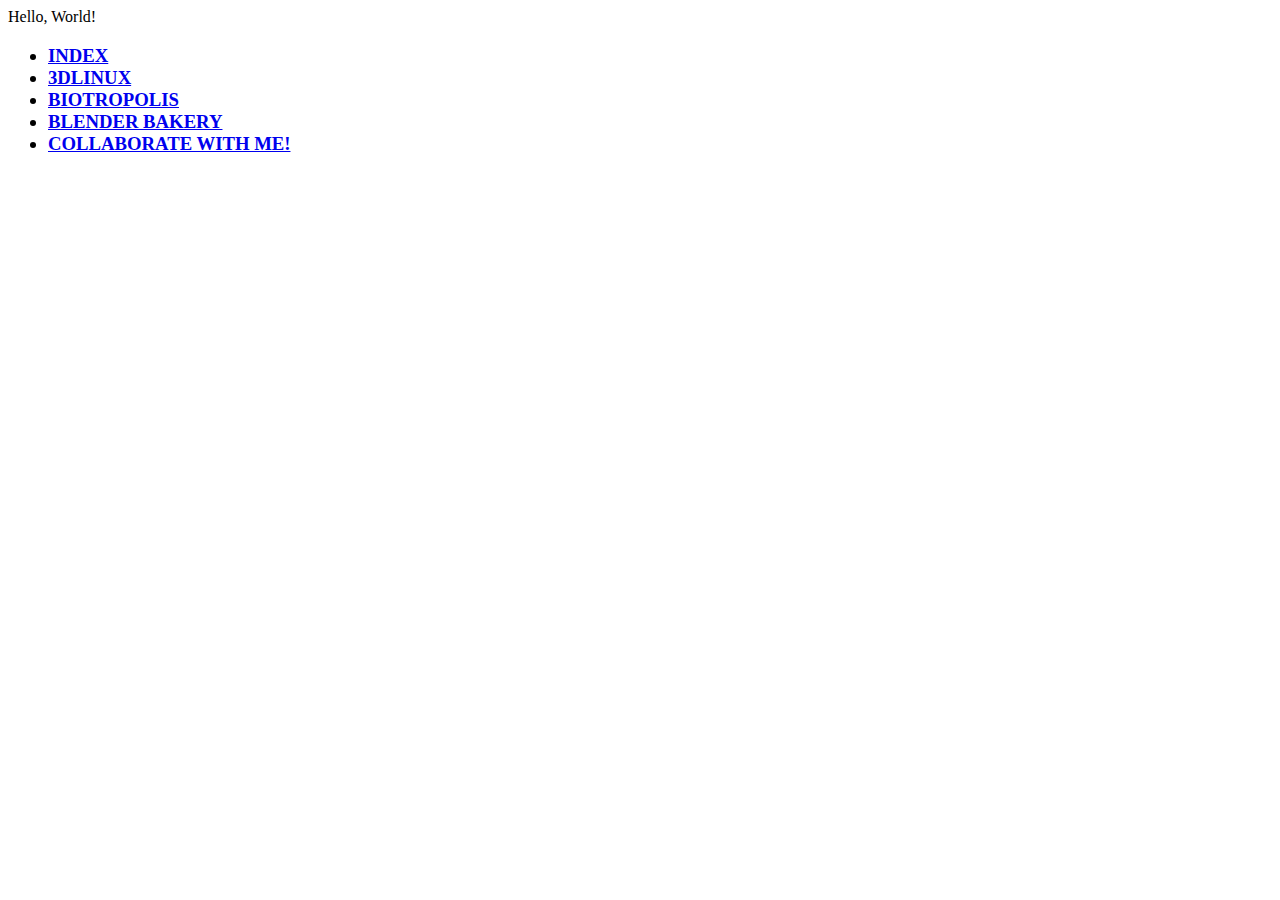
==== 3DLinux.html @ 9cf61bc4 "Project 0 start" ====
<!DOCTYPE html>
<html>
	<head>
		<title>My Webpage</title>
	</head>
	<body>
		Hello, World!
		<h3>
			<ul>
				<li><a href="index.html">INDEX</a></li>
				<li><a href="3DLinux.html">3DLINUX</a></li>
				<li><a href="biotropolis.html">BIOTROPOLIS</a></li>
				<li><a href="BlenderBakery.html">BLENDER BAKERY</a></li>
				<li><a href="collaboratewithme.html">COLLABORATE WITH ME!</a></li>
			</ul>
		</h3>
	</body>
</html>
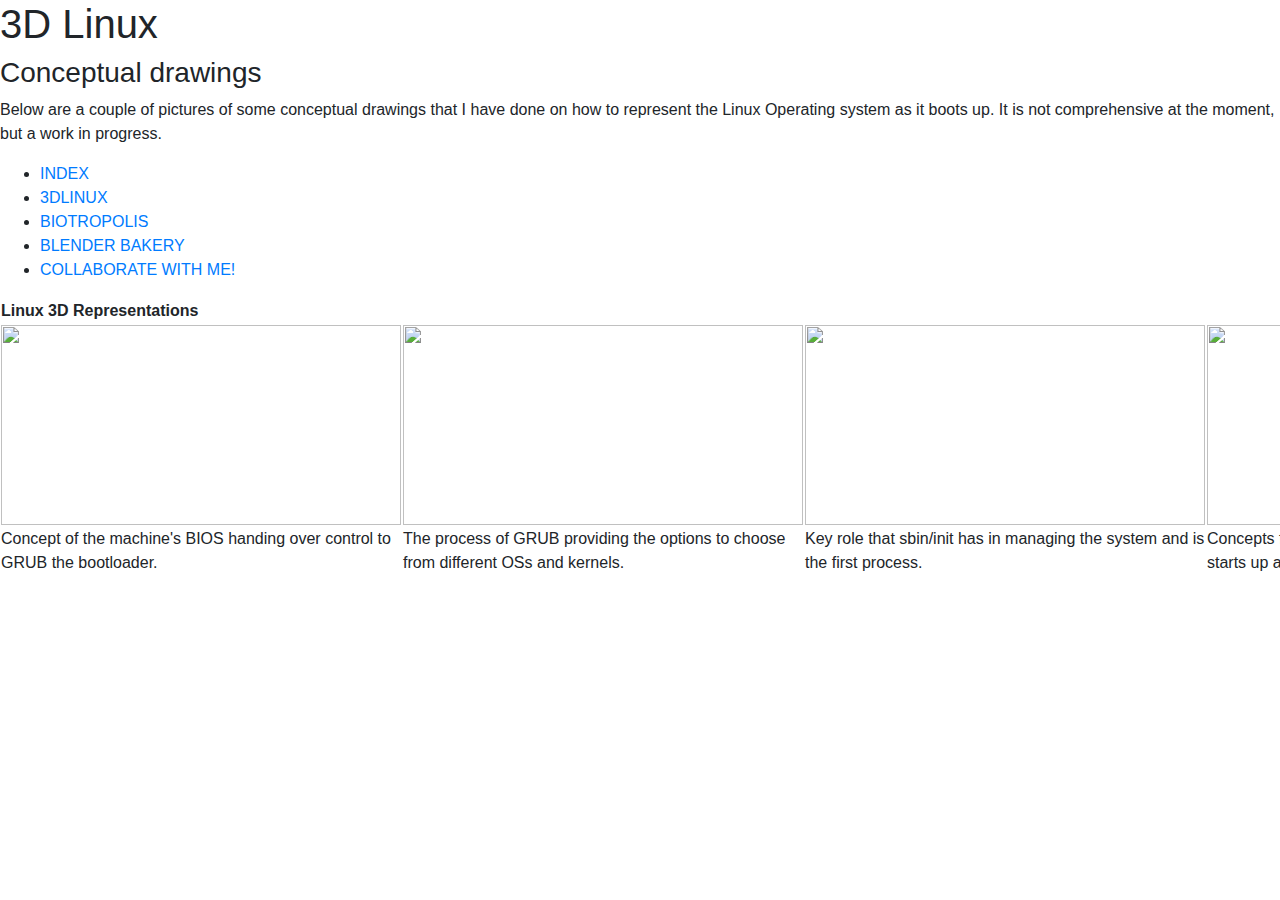
==== commit f335210a: "almost done" ====
--- a/3DLinux.html
+++ b/3DLinux.html
@@ -1,19 +1,50 @@
 <!DOCTYPE html>
 <html>
 	<head>
-		<title>My Webpage</title>
+		<title>3D Linux</title>
+		<link rel="stylesheet" href="https://stackpath.bootstrapcdn.com/bootstrap/4.1.1/css/bootstrap.min.css">
+	<style>
+		@media print {
+			.screen-only {
+				display: none;
+			}
+		}
+	</style>
 	</head>
 	<body>
-		Hello, World!
-		<h3>
-			<ul>
-				<li><a href="index.html">INDEX</a></li>
-				<li><a href="3DLinux.html">3DLINUX</a></li>
-				<li><a href="biotropolis.html">BIOTROPOLIS</a></li>
-				<li><a href="BlenderBakery.html">BLENDER BAKERY</a></li>
-				<li><a href="collaboratewithme.html">COLLABORATE WITH ME!</a></li>
-			</ul>
-		</h3>
-	</body>
+	<div id="container">
+		<div id="top">
+			<h1>3D Linux</h1>
+			<h3>Conceptual drawings</h3>
+			<p>Below are a couple of pictures of some conceptual drawings that I have done on how to represent the Linux Operating system as it boots up.  It is not comprehensive at the moment, but a work in progress. 
+		</div>
+		<div id="table">
+			<table>
+			<th>Linux 3D Representations</th>
+			<tr>
+			
+				<td><img class="screen-only" src="BIOSandGRUB.jpeg"	width="400" height="200"></td>
+				<td><img class="screen-only" src="GRUBandOSSelection.jpeg"	width="400" height="200"></td>
+				<td><img class="screen-only" src="sbin-initpicture.jpeg"	width="400" height="200"></td>
+				<td><img class="screen-only" src="startupandshutdown.jpeg"	width="400" height="200"></td>
+			</tr>
+			<tr>
+				<td>Concept of the machine's BIOS handing over control to GRUB the bootloader.</td>
+				<td>The process of GRUB providing the options to choose from different OSs and kernels.</td>
+				<td>Key role that sbin/init has in managing the system and is the first process.</td>
+				<td>Concepts for showing the system as an object that starts up and shuts down.</td>
+			</tr>
+			</div>
+			<footer>
+				<ul>
+					<li><a href="index.html">INDEX</a></li>
+					<li><a href="3DLinux.html">3DLINUX</a></li>
+					<li><a href="biotropolis.html">BIOTROPOLIS</a></li>
+					<li><a href="BlenderBakery.html">BLENDER BAKERY</a></li>
+					<li><a href="collaboratewithme.html">COLLABORATE WITH ME!</a></li>
+				</ul>
+			</footer>
+		</div>
+		</body>
 </html>
 
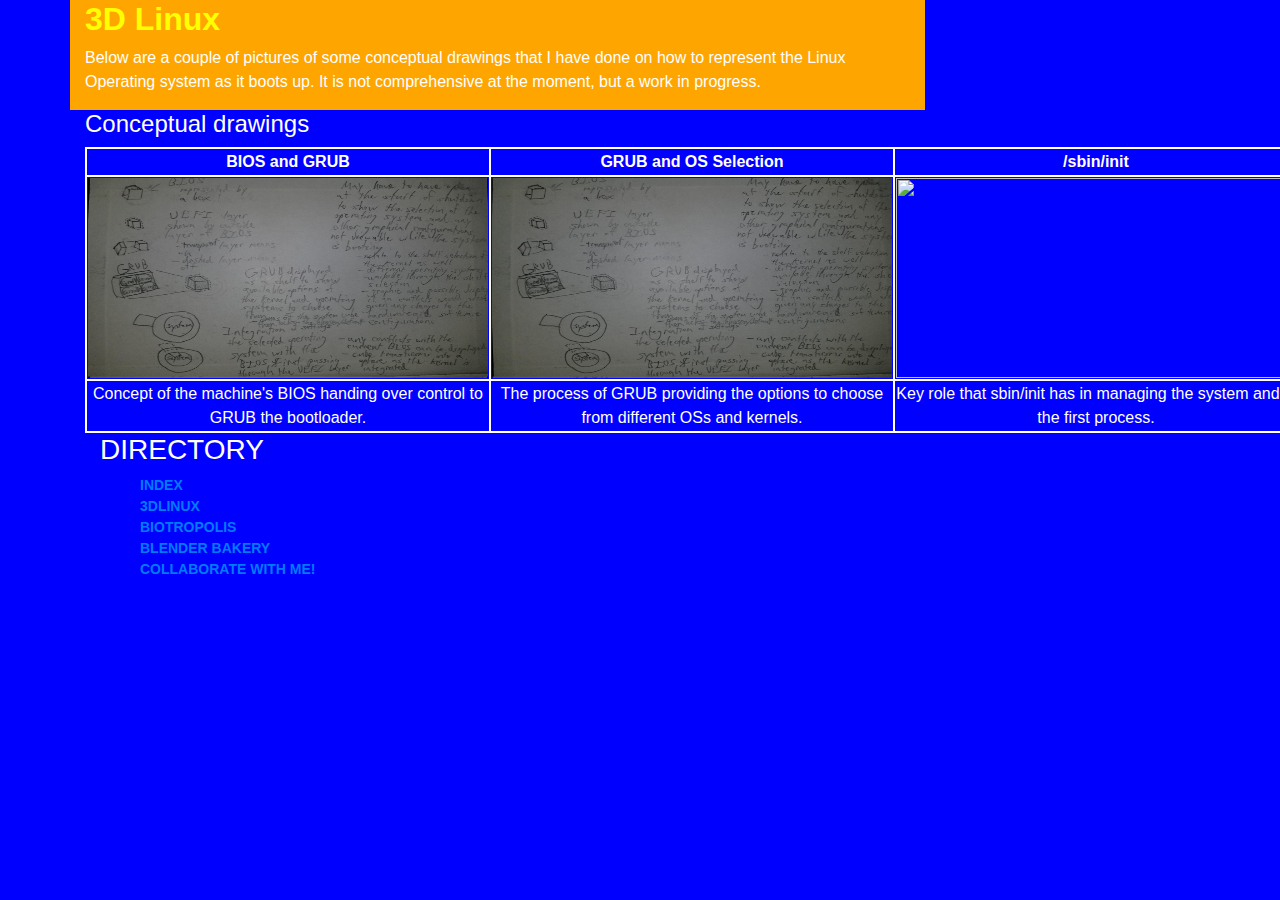
==== commit 9c64e995: "Almost done styling SCSS" ====
--- a/3DLinux.html
+++ b/3DLinux.html
@@ -3,48 +3,64 @@
 	<head>
 		<title>3D Linux</title>
 		<link rel="stylesheet" href="https://stackpath.bootstrapcdn.com/bootstrap/4.1.1/css/bootstrap.min.css">
-	<style>
+	<link rel="stylesheet" href="3DLinux.css">
+	<style rel="stylesheet" href="3DLinux.css">
 		@media print {
 			.screen-only {
 				display: none;
 			}
 		}
+			table, th, td {
+				border: 2px solid white;
+				text-align: center;
+			}
 	</style>
 	</head>
 	<body>
-	<div id="container">
-		<div id="top">
-			<h1>3D Linux</h1>
-			<h3>Conceptual drawings</h3>
-			<p>Below are a couple of pictures of some conceptual drawings that I have done on how to represent the Linux Operating system as it boots up.  It is not comprehensive at the moment, but a work in progress. 
+	<div class="container">
+		<div class="row">
+			<div class="col-9"><h2>3D Linux</h2>
+					<p>Below are a couple of pictures of some conceptual drawings that I have done on how to represent the Linux Operating system as it boots up.  It is not comprehensive at the moment, but a work in progress. 
+			</div>
+			<div class="col-lg-8">
+				<div>
+					<h4>Conceptual drawings</h4>
+				</div>
+				<div id="table">
+					<table>
+						<th>BIOS and GRUB</th>
+						<th>GRUB and OS Selection</th>
+						<th>/sbin/init</th>
+						<th>Start Up and Shutdown</th>
+						<tr>
+							<td><img class="screen-only" src="BIOSandGRUB.jpeg"	width="400" height="200"></td>
+							<td><img class="screen-only" src="GRUBandOSSelection.jpeg"	width="400" height="200"></td>
+							<td><img class="screen-only" src="sbin-initpicture.jpeg"	width="400" height="200"></td>
+							<td><img class="screen-only" src="startupandshutdown.jpeg"	width="400" height="200"></td>
+						</tr>
+						<tr>
+							<td>Concept of the machine's BIOS handing over control to GRUB the bootloader.</td>
+							<td>The process of GRUB providing the options to choose from different OSs and kernels.</td>
+							<td>Key role that sbin/init has in managing the system and is the first process.</td>
+							<td>Concepts for showing the system as an object that starts up and shuts down.</td>
+						</tr>
+					</table>
+				</div>
+			</div>
 		</div>
-		<div id="table">
-			<table>
-			<th>Linux 3D Representations</th>
-			<tr>
-			
-				<td><img class="screen-only" src="BIOSandGRUB.jpeg"	width="400" height="200"></td>
-				<td><img class="screen-only" src="GRUBandOSSelection.jpeg"	width="400" height="200"></td>
-				<td><img class="screen-only" src="sbin-initpicture.jpeg"	width="400" height="200"></td>
-				<td><img class="screen-only" src="startupandshutdown.jpeg"	width="400" height="200"></td>
-			</tr>
-			<tr>
-				<td>Concept of the machine's BIOS handing over control to GRUB the bootloader.</td>
-				<td>The process of GRUB providing the options to choose from different OSs and kernels.</td>
-				<td>Key role that sbin/init has in managing the system and is the first process.</td>
-				<td>Concepts for showing the system as an object that starts up and shuts down.</td>
-			</tr>
+			<div class="col-lg-4">
+				<footer id="Directory">
+					<h3>DIRECTORY</h3>
+						<ul>
+							<li><a href="index.html">INDEX</a></li>
+							<li><a href="3DLinux.html">3DLINUX</a></li>
+							<li><a href="biotropolis.html">BIOTROPOLIS</a></li>
+							<li><a href="BlenderBakery.html">BLENDER BAKERY</a></li>
+							<li><a href="collaboratewithme.html">COLLABORATE WITH ME!</a></li>
+						</ul>
+				</footer>
 			</div>
-			<footer>
-				<ul>
-					<li><a href="index.html">INDEX</a></li>
-					<li><a href="3DLinux.html">3DLINUX</a></li>
-					<li><a href="biotropolis.html">BIOTROPOLIS</a></li>
-					<li><a href="BlenderBakery.html">BLENDER BAKERY</a></li>
-					<li><a href="collaboratewithme.html">COLLABORATE WITH ME!</a></li>
-				</ul>
-			</footer>
-		</div>
-		</body>
+	</div>
+	</body>
 </html>
 
--- a/3DLinux.css
+++ b/3DLinux.css
@@ -0,0 +1,19 @@
+ul {
+  font-size: 14px;
+  color: yellow; }
+
+body {
+  background-color: blue;
+  color: white; }
+
+.col-9 {
+  background-color: orange; }
+  .col-9 h2 {
+    color: yellow;
+    font-weight: bold; }
+
+footer > ul {
+  color: blue;
+  font-weight: bold; }
+
+/*# sourceMappingURL=3DLinux.css.map */
